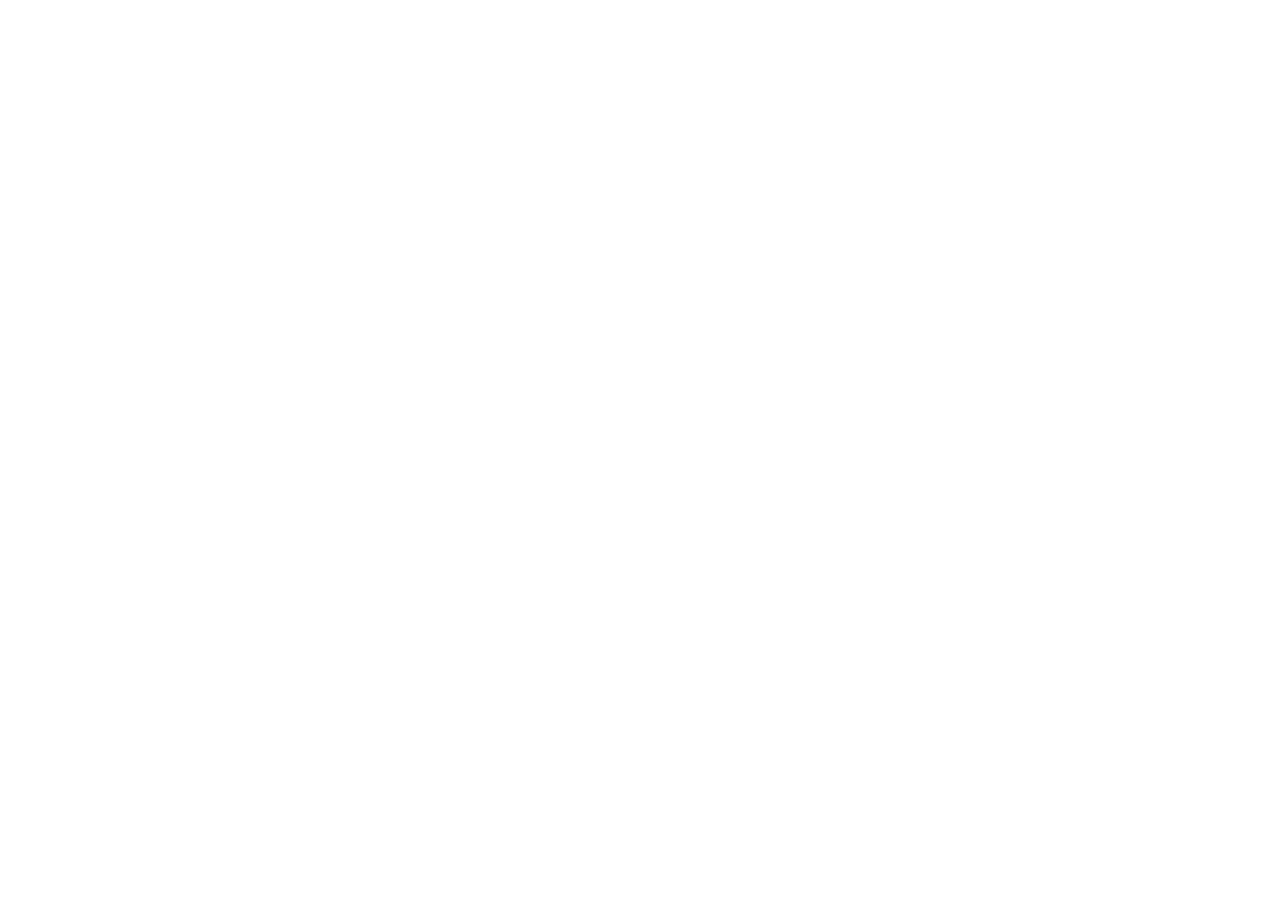
==== blog-post.html @ 47cc90e0 "Initialize template" ====
<!DOCTYPE html>
<html>
  <head>
    <title>Blog Post</title>
    <meta charset="utf-8" />
    <meta name="viewport" content="width=device-width, initial-scale=1, user-scalable=no" />
  </head>
  <body>
    <section id="header"></section>
    <section id="main"></section>
  </body>
</html>
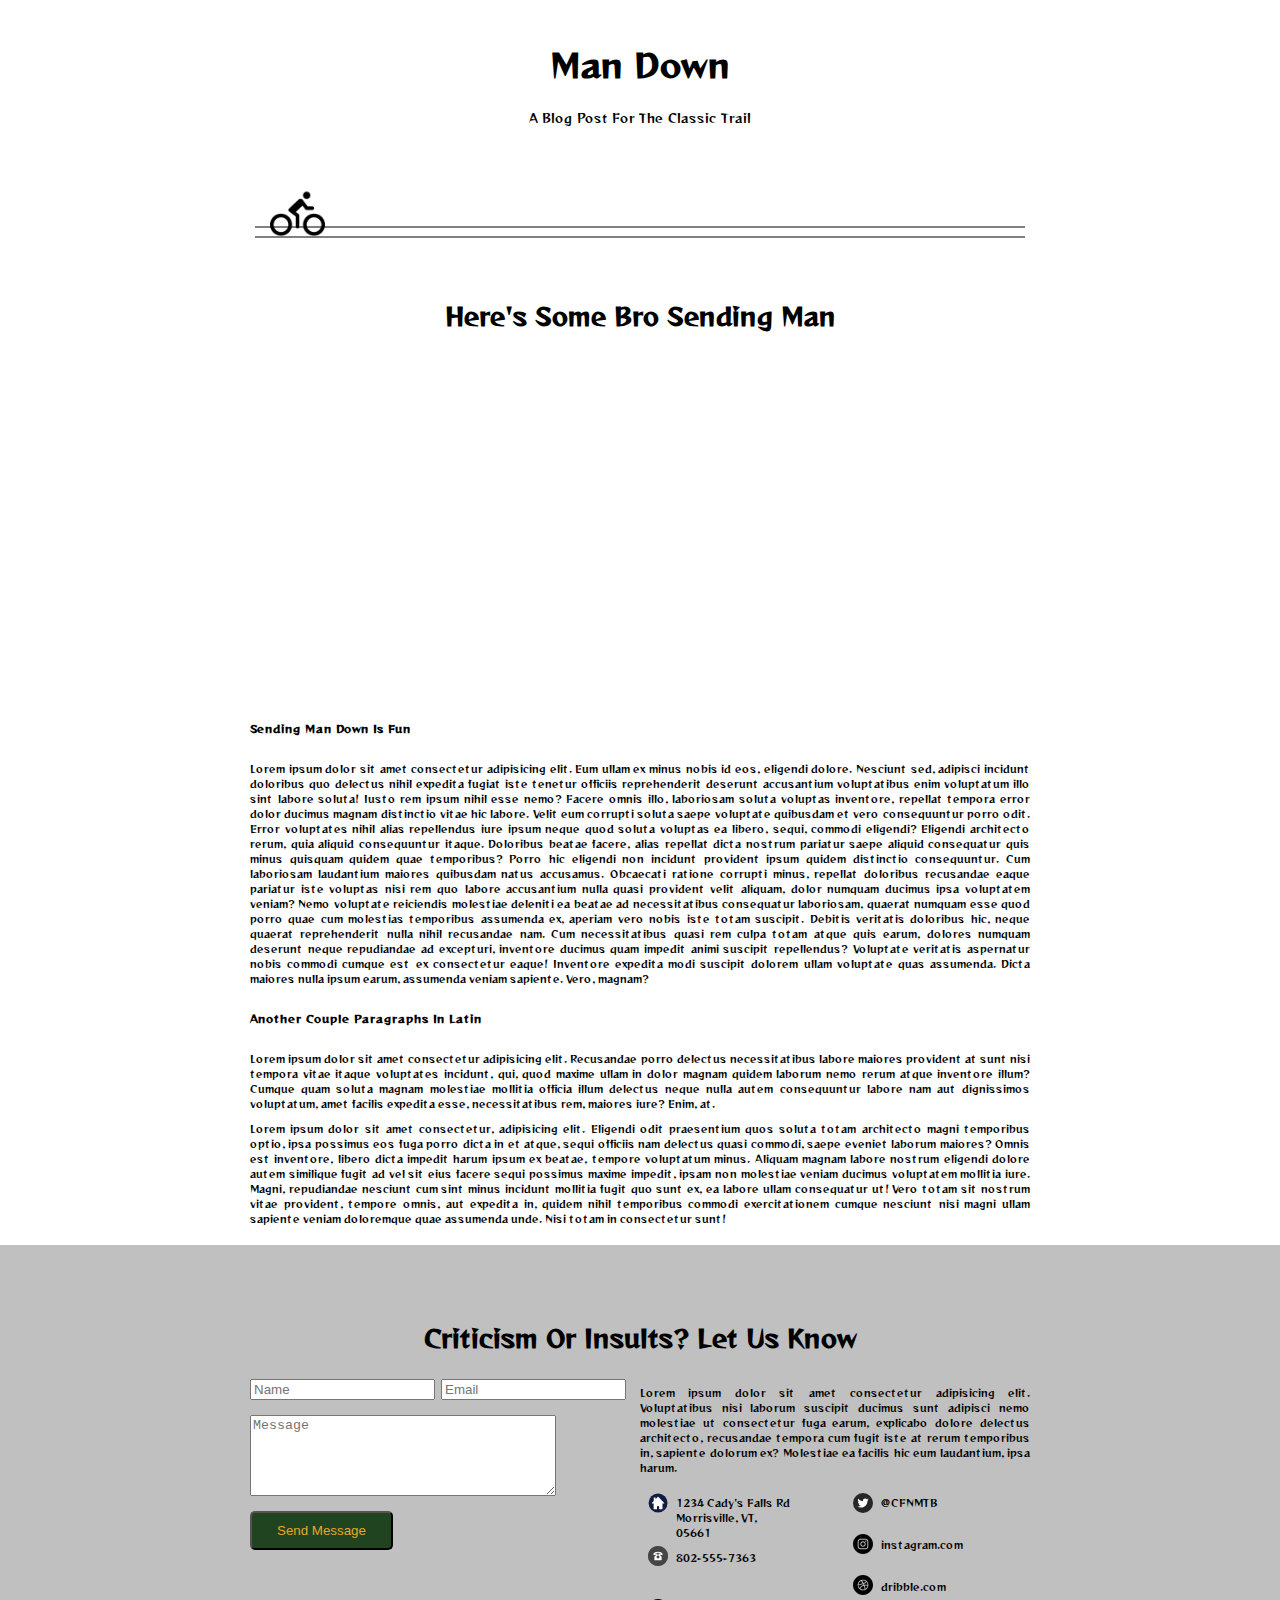
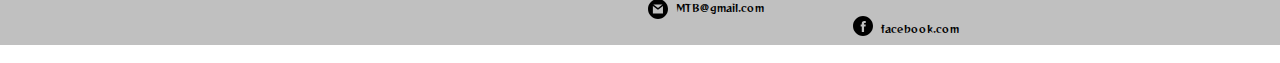
==== commit 5e504d6e: "remock" ====
--- a/blog-post.html
+++ b/blog-post.html
@@ -1,12 +1,129 @@
 <!DOCTYPE html>
 <html>
-  <head>
-    <title>Blog Post</title>
-    <meta charset="utf-8" />
-    <meta name="viewport" content="width=device-width, initial-scale=1, user-scalable=no" />
-  </head>
-  <body>
-    <section id="header"></section>
-    <section id="main"></section>
-  </body>
-</html>
+<link href="blogcss.css" rel="stylesheet" />
+
+<head>
+  <title>Blog Post</title>
+  <meta charset="utf-8" />
+  <meta name="viewport" content="width=device-width, initial-scale=1, user-scalable=no" />
+  <script src="https://ajax.googleapis.com/ajax/libs/jquery/3.5.1/jquery.min.js"></script>
+  <script>
+    $(document).ready(function() {
+      $('#submit-button').click(function() {
+        $('.clear').val('');
+      });
+    });
+  </script>
+  <link rel="preconnect" href="https://fonts.gstatic.com">
+  <link href="https://fonts.googleapis.com/css2?family=Reggae+One&display=swap" rel="stylesheet">
+</head>
+
+<body>
+  <audio autoplay> <source src="CFN pics/coldsummer.mp3" type="audio/mpeg"></audio>
+  <section id="header">
+    <a href="index.html"><h1>Man Down</h1></a>
+    <p>A Blog Post For The Classic Trail</p>
+    <div id="biker-container">
+      <img id="biker" src="CFN pics/bike.png">
+    </div>
+    <hr id="border-top">
+    <hr id="border-top">
+  </section>
+  <section id="main">
+    <h2>Here's Some Bro Sending Man</h2>
+
+    <p style="text-align: center;"><iframe width="800" height="315"
+        src="https://www.youtube-nocookie.com/embed/ZiM1bqijLDE?start=21" frameborder="0"
+        allow="accelerometer; autoplay; clipboard-write; encrypted-media; gyroscope; picture-in-picture"
+        allowfullscreen></iframe></p>
+
+    <!--Inserting a div to center the paragraphs-->
+    <div id="para-margins">
+      <h6>Sending Man Down Is Fun</h6>
+      <p>Lorem ipsum dolor sit amet consectetur adipisicing elit. Eum ullam ex minus nobis id eos, eligendi dolore.
+        Nesciunt sed, adipisci incidunt doloribus quo delectus nihil expedita fugiat iste tenetur officiis reprehenderit
+        deserunt accusantium voluptatibus enim voluptatum illo sint labore soluta! Iusto rem ipsum nihil esse nemo?
+        Facere omnis illo, laboriosam soluta voluptas inventore, repellat tempora error dolor ducimus magnam distinctio
+        vitae hic labore. Velit eum corrupti soluta saepe voluptate quibusdam et vero consequuntur porro odit. Error
+        voluptates nihil alias repellendus iure ipsum neque quod soluta voluptas ea libero, sequi, commodi eligendi?
+        Eligendi architecto rerum, quia aliquid consequuntur itaque. Doloribus beatae facere, alias repellat dicta
+        nostrum pariatur saepe aliquid consequatur quis minus quisquam quidem quae temporibus? Porro hic eligendi non
+        incidunt provident ipsum quidem distinctio consequuntur. Cum laboriosam laudantium maiores quibusdam natus
+        accusamus. Obcaecati ratione corrupti minus, repellat doloribus recusandae eaque pariatur iste voluptas nisi rem
+        quo labore accusantium nulla quasi provident velit aliquam, dolor numquam ducimus ipsa voluptatem veniam? Nemo
+        voluptate reiciendis molestiae deleniti ea beatae ad necessitatibus consequatur laboriosam, quaerat numquam esse
+        quod porro quae cum molestias temporibus assumenda ex, aperiam vero nobis iste totam suscipit. Debitis veritatis
+        doloribus hic, neque quaerat reprehenderit nulla nihil recusandae nam. Cum necessitatibus quasi rem culpa totam
+        atque quis earum, dolores numquam deserunt neque repudiandae ad excepturi, inventore ducimus quam impedit animi
+        suscipit repellendus? Voluptate veritatis aspernatur nobis commodi cumque est ex consectetur eaque! Inventore
+        expedita modi suscipit dolorem ullam voluptate quas assumenda. Dicta maiores nulla ipsum earum, assumenda veniam
+        sapiente. Vero, magnam?</p>
+      <h6>Another Couple Paragraphs In Latin</h6>
+      <p>Lorem ipsum dolor sit amet consectetur adipisicing elit. Recusandae porro delectus necessitatibus labore
+        maiores provident at sunt nisi tempora vitae itaque voluptates incidunt, qui, quod maxime ullam in dolor magnam
+        quidem laborum nemo rerum atque inventore illum? Cumque quam soluta magnam molestiae mollitia officia illum
+        delectus neque nulla autem consequuntur labore nam aut dignissimos voluptatum, amet facilis expedita esse,
+        necessitatibus rem, maiores iure? Enim, at.</p>
+      <p>Lorem ipsum dolor sit amet consectetur, adipisicing elit. Eligendi odit praesentium quos soluta totam
+        architecto magni temporibus optio, ipsa possimus eos fuga porro dicta in et atque, sequi officiis nam delectus
+        quasi commodi, saepe eveniet laborum maiores? Omnis est inventore, libero dicta impedit harum ipsum ex beatae,
+        tempore voluptatum minus. Aliquam magnam labore nostrum eligendi dolore autem similique fugit ad vel sit eius
+        facere sequi possimus maxime impedit, ipsam non molestiae veniam ducimus voluptatem mollitia iure. Magni,
+        repudiandae nesciunt cum sint minus incidunt mollitia fugit quo sunt ex, ea labore ullam consequatur ut! Vero
+        totam sit nostrum vitae provident, tempore omnis, aut expedita in, quidem nihil temporibus commodi
+        exercitationem cumque nesciunt nisi magni ullam sapiente veniam doloremque quae assumenda unde. Nisi totam in
+        consectetur sunt!</p>
+  </section>
+  <section id="footer">
+    <h2>Criticism Or Insults? Let Us Know</h2>
+
+    <div id="footer-content-wrapper">
+      <div id="feedback-wrapper">
+        <input type="text" placeholder="Name" class="clear">
+        <input type="text" placeholder="Email" class="clear"> <br>
+        <!--inserted a line break to put the messages box below the name and email box-->
+        <div id="message-box-wrapper">
+          <textarea id="message-box" placeholder="Message" class="clear"></textarea>
+        </div>
+        <button id="submit-button" onclick="alert('Your Message Has Been Sent')" value="Clear Text">Send Message</button>
+      </div>
+      <div id="icons">
+        <p>Lorem ipsum dolor sit amet consectetur adipisicing elit. Voluptatibus nisi laborum suscipit ducimus sunt
+          adipisci nemo molestiae ut consectetur fuga earum, explicabo dolore delectus architecto, recusandae tempora
+          cum
+          fugit iste at rerum temporibus in, sapiente dolorum ex? Molestiae ea facilis hic eum laudantium, ipsa harum.
+        </p>
+        <div id="icon-wrap">
+          <div id="icon-left">
+          <div>
+          <img id="social-icons" src="CFN pics/home.svg">
+          <img id="social-icons" src="CFN pics/phone.svg">
+          <img id="social-icons" src="CFN pics/email.svg">
+          </div>
+          <div>
+          <p>1234 Cady's Falls Rd<br>Morrisville, VT,<br>05661</p>
+          <p id="phone">802-555-7363</p>
+          <p>MTB@gmail.com</p>
+        </div>
+      </div>
+        <div id="icon-right">
+          <div>
+          <img id="social-icons" src="CFN pics/twitter.svg">
+          <img id="social-icons" src="CFN pics/insta.svg">
+          <img id="social-icons" src="CFN pics/dribble.svg">
+          <img id="social-icons" src="CFN pics/facebook.svg">
+        </div>
+        <div>
+          <p>@CFNMTB</p>
+          <p>instagram.com</p>
+          <p>dribble.com</p>
+          <p>facebook.com</p>
+        </div>
+          </div>
+        </div>
+      </div>
+    </div>
+  </section>
+</body>
+
+</html>--- a/blogcss.css
+++ b/blogcss.css
@@ -0,0 +1,175 @@
+body{
+    margin:0;
+    font-family: 'Reggae One';
+}
+
+body p{
+    text-align: justify;
+}
+
+body a{
+    text-decoration: none;
+}
+
+body button {
+    background-color: rgb(32, 68, 32);
+    color: rgb(235, 166, 37);
+    border-radius: 5px;
+}
+
+body button:hover{
+    background-color: rgb(87, 155, 87);
+}
+
+#header{
+    padding-top: 20px;
+    text-align: center;
+  
+}
+
+#header h1{
+    color:black;
+    
+}
+
+#header h1:hover{
+    color: rgb(32, 68, 32);
+}
+
+#header p{
+    font-size: 12px;
+    padding-bottom: 50px;
+    text-align: center;
+}
+
+#biker-container{
+    position: relative;
+    text-align: left;
+    width: 90vw;
+    height: 30px;
+}
+
+#biker{
+    position: absolute;
+    width: 55px;
+    height: 55px;
+    padding-left: 270px;
+    animation: run 4s linear;
+}
+
+@keyframes run {
+    0% {left:0vw;}
+    50%{left: 28vw;}
+    100%{left: 57vw;}
+}
+
+#border-top{
+    border: 1px solid grey; 
+    width: 60%;
+    align-items: center;
+}
+
+#main h2{
+    text-align: center;
+    padding-top: 40px;
+    padding-bottom: 25px;
+}
+
+#main p{
+    font-size: 10px;
+}
+
+#para-margins{
+    padding-left: 250px;
+    padding-right: 250px;
+}
+#footer{
+    background-color: silver;
+    height: 400px;
+}
+
+#footer h2{
+    padding-top: 75px;
+    text-align: center;
+ 
+}
+
+#footer p{
+    font-size: 10px;
+}
+
+#footer-content-wrapper{
+    display: grid;
+    grid-template-columns: 1fr 1fr;
+    padding-left: 250px;
+    padding-right: 250px;
+}
+
+input:hover{
+    background-color:cornsilk
+} 
+
+textarea:hover{
+    background-color: cornsilk;
+}
+
+#message-box-wrapper{
+    padding-top: 15px;
+    padding-bottom: 10px;   
+}
+
+#message-box{
+    height: 75px;
+    width: 300px;
+}
+
+#submit-button{
+    padding-top: 10px;
+    padding-left: 25px;
+    padding-right: 25px;
+    padding-bottom: 10px;
+}
+/* Was having some problems with the end of the page, setting the height of this ID to 40px fixed that */
+#icon-wrap{
+    display:flex;
+    flex-direction: row;
+    height: 40px;
+}
+
+#icon-left{ 
+    display: grid;
+    grid-template-columns: 1fr 4fr 1fr;
+    grid-template-rows: 1fr 3fr;
+} 
+
+#icon-right{
+    display: grid;
+    grid-template-columns: 1fr 1fr 1fr 1fr;
+    grid-template-rows: 1fr 1fr;
+}
+
+#icon-right p{
+    padding-bottom: 17px;
+}
+
+#social-icons{
+    display: inline-block;
+    height:20px;
+    width: 20px;
+    padding: .5em;
+}
+
+#icon-left #social-icons{
+    padding-bottom: 20px;
+
+}
+/* --------Used padding to make the email address align with the Icon, probably a better way but this works---------- */
+#phone{
+    padding-bottom: 25px;
+}
+
+
+
+
+
+
